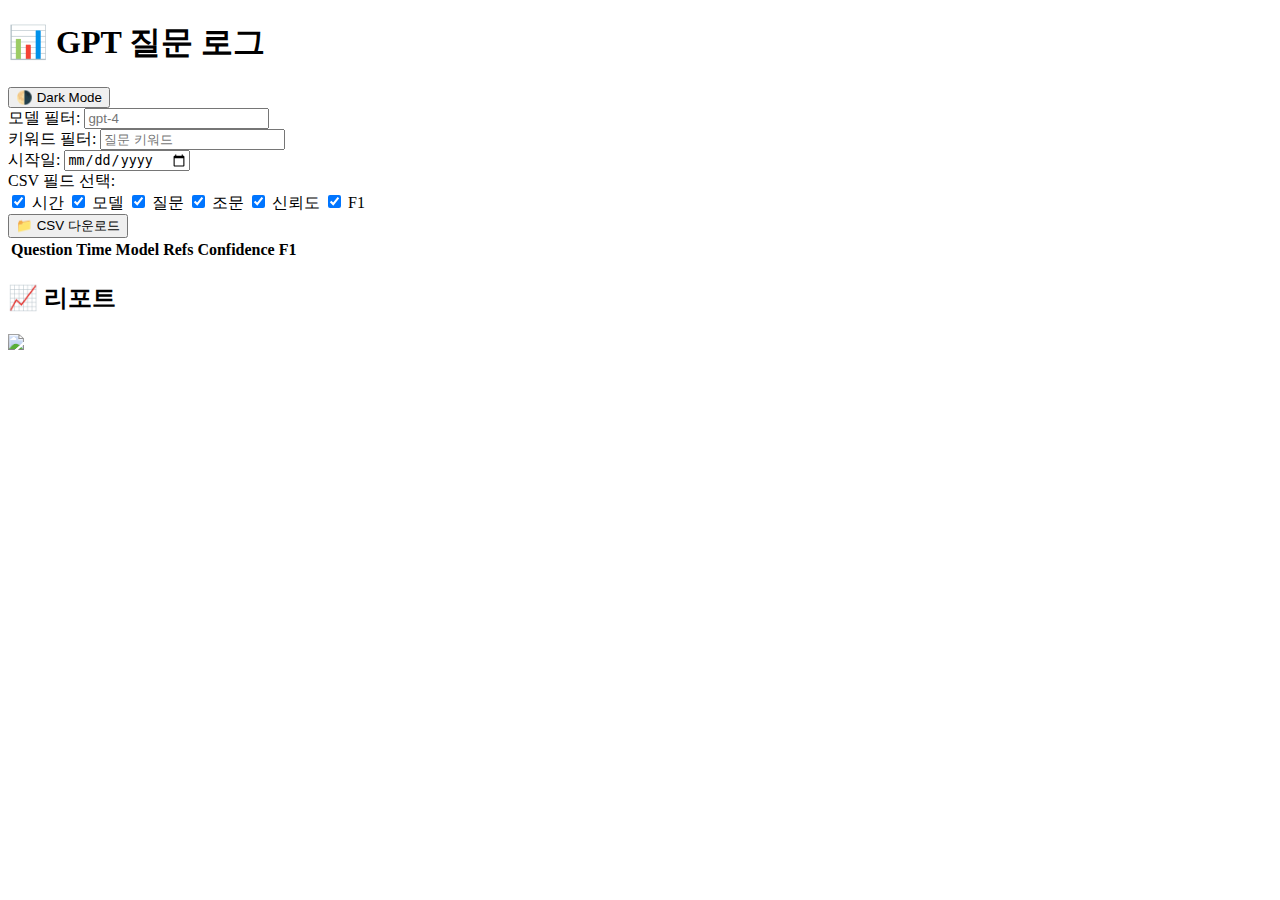
==== static/logs.html @ e9af53c2 "Add files via upload" ====
<!DOCTYPE html>
<html lang="en">
<head>
  <meta charset="UTF-8" />
  <title>GPT Logs</title>
  <script defer src="/static/logs.js"></script>
  <link href="https://cdn.jsdelivr.net/npm/tailwindcss@3.3.0/dist/tailwind.min.css" rel="stylesheet">
</head>
<body class="bg-gray-100 text-gray-800 dark:bg-gray-900 dark:text-gray-100 p-6">

  <div class="flex justify-between items-center mb-4">
    <h1 class="text-2xl font-bold">📊 GPT 질문 로그</h1>
    <button id="toggle-dark" class="bg-gray-300 dark:bg-gray-700 px-3 py-1 rounded">🌗 Dark Mode</button>
  </div>

  <div class="flex flex-wrap gap-4 items-end text-sm mb-6">
    <div>
      <label class="block mb-1">모델 필터:</label>
      <input id="model-filter" class="border p-1 rounded bg-white dark:bg-gray-800 dark:border-gray-600" placeholder="gpt-4" />
    </div>
    <div>
      <label class="block mb-1">키워드 필터:</label>
      <input id="keyword-filter" class="border p-1 rounded bg-white dark:bg-gray-800 dark:border-gray-600" placeholder="질문 키워드" />
    </div>
    <div>
      <label class="block mb-1">시작일:</label>
      <input id="start-date" type="date" class="border p-1 rounded bg-white dark:bg-gray-800 dark:border-gray-600" />
    </div>
    <div>
      <label class="block mb-1">CSV 필드 선택:</label>
      <div class="flex flex-wrap gap-2">
        <label><input type="checkbox" class="csv-col" value="timestamp" checked /> 시간</label>
        <label><input type="checkbox" class="csv-col" value="model" checked /> 모델</label>
        <label><input type="checkbox" class="csv-col" value="question" checked /> 질문</label>
        <label><input type="checkbox" class="csv-col" value="references" checked /> 조문</label>
        <label><input type="checkbox" class="csv-col" value="confidence" checked /> 신뢰도</label>
        <label><input type="checkbox" class="csv-col" value="metrics.f1" checked /> F1</label>
      </div>
    </div>
    <button id="download-csv" class="bg-blue-600 text-white px-3 py-1 rounded mt-2">📁 CSV 다운로드</button>
  </div>

  <!-- 최근 질문 영역: 동적 렌더링 전용 -->
  <div id="recent-questions-dynamic" class="mb-5"></div>

  <div class="overflow-x-auto">
    <table class="min-w-full border text-sm bg-white dark:bg-gray-800">
      <thead>
        <tr class="bg-gray-200 dark:bg-gray-700">     
          <th class="px-3 py-2 border w-1/3 truncate">Question</th>           
          <th class="px-3 py-2 border dark:border-gray-600">Time</th>
          <th class="px-3 py-2 border dark:border-gray-600">Model</th>
          <th class="px-3 py-2 border dark:border-gray-600">Refs</th>
          <th class="sortable cursor-pointer px-3 py-2 border" data-field="confidence">Confidence</th>
          <th class="sortable cursor-pointer px-3 py-2 border" data-field="metrics.f1">F1</th>
        </tr>
      </thead>
      <tbody id="log-table"></tbody>
    </table>
  </div>

  <div id="pagination" class="mt-4 flex flex-wrap gap-2"></div>

  <div class="mt-10">
    <h2 class="text-lg font-semibold mb-2">📈 리포트</h2>
    <img id="report-img" src="/static/report.png" class="rounded shadow border dark:border-gray-600" />
  </div>

</body>
</html>
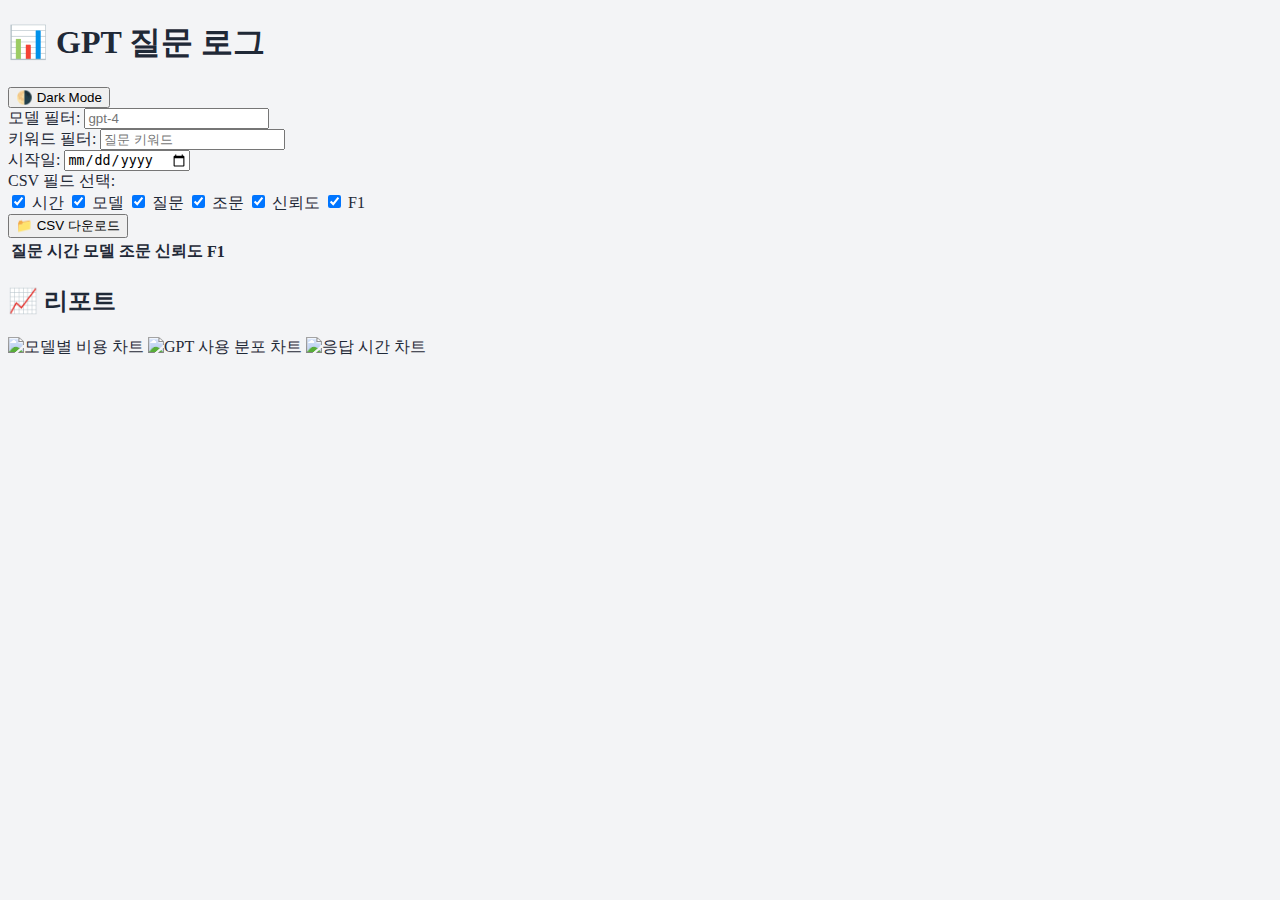
==== commit 71ca4312: "Add files via upload" ====
--- a/static/logs.html
+++ b/static/logs.html
@@ -1,70 +1,73 @@
-<!DOCTYPE html>
-<html lang="en">
-<head>
-  <meta charset="UTF-8" />
-  <title>GPT Logs</title>
-  <script defer src="/static/logs.js"></script>
-  <link href="https://cdn.jsdelivr.net/npm/tailwindcss@3.3.0/dist/tailwind.min.css" rel="stylesheet">
-</head>
-<body class="bg-gray-100 text-gray-800 dark:bg-gray-900 dark:text-gray-100 p-6">
-
-  <div class="flex justify-between items-center mb-4">
-    <h1 class="text-2xl font-bold">📊 GPT 질문 로그</h1>
-    <button id="toggle-dark" class="bg-gray-300 dark:bg-gray-700 px-3 py-1 rounded">🌗 Dark Mode</button>
-  </div>
-
-  <div class="flex flex-wrap gap-4 items-end text-sm mb-6">
-    <div>
-      <label class="block mb-1">모델 필터:</label>
-      <input id="model-filter" class="border p-1 rounded bg-white dark:bg-gray-800 dark:border-gray-600" placeholder="gpt-4" />
-    </div>
-    <div>
-      <label class="block mb-1">키워드 필터:</label>
-      <input id="keyword-filter" class="border p-1 rounded bg-white dark:bg-gray-800 dark:border-gray-600" placeholder="질문 키워드" />
-    </div>
-    <div>
-      <label class="block mb-1">시작일:</label>
-      <input id="start-date" type="date" class="border p-1 rounded bg-white dark:bg-gray-800 dark:border-gray-600" />
-    </div>
-    <div>
-      <label class="block mb-1">CSV 필드 선택:</label>
-      <div class="flex flex-wrap gap-2">
-        <label><input type="checkbox" class="csv-col" value="timestamp" checked /> 시간</label>
-        <label><input type="checkbox" class="csv-col" value="model" checked /> 모델</label>
-        <label><input type="checkbox" class="csv-col" value="question" checked /> 질문</label>
-        <label><input type="checkbox" class="csv-col" value="references" checked /> 조문</label>
-        <label><input type="checkbox" class="csv-col" value="confidence" checked /> 신뢰도</label>
-        <label><input type="checkbox" class="csv-col" value="metrics.f1" checked /> F1</label>
-      </div>
-    </div>
-    <button id="download-csv" class="bg-blue-600 text-white px-3 py-1 rounded mt-2">📁 CSV 다운로드</button>
-  </div>
-
-  <!-- 최근 질문 영역: 동적 렌더링 전용 -->
-  <div id="recent-questions-dynamic" class="mb-5"></div>
-
-  <div class="overflow-x-auto">
-    <table class="min-w-full border text-sm bg-white dark:bg-gray-800">
-      <thead>
-        <tr class="bg-gray-200 dark:bg-gray-700">     
-          <th class="px-3 py-2 border w-1/3 truncate">Question</th>           
-          <th class="px-3 py-2 border dark:border-gray-600">Time</th>
-          <th class="px-3 py-2 border dark:border-gray-600">Model</th>
-          <th class="px-3 py-2 border dark:border-gray-600">Refs</th>
-          <th class="sortable cursor-pointer px-3 py-2 border" data-field="confidence">Confidence</th>
-          <th class="sortable cursor-pointer px-3 py-2 border" data-field="metrics.f1">F1</th>
-        </tr>
-      </thead>
-      <tbody id="log-table"></tbody>
-    </table>
-  </div>
-
-  <div id="pagination" class="mt-4 flex flex-wrap gap-2"></div>
-
-  <div class="mt-10">
-    <h2 class="text-lg font-semibold mb-2">📈 리포트</h2>
-    <img id="report-img" src="/static/report.png" class="rounded shadow border dark:border-gray-600" />
-  </div>
-
-</body>
-</html>
+
+<!DOCTYPE html>
+<html lang="en">
+<head>
+  <meta charset="UTF-8" />
+  <title>GPT Logs</title>
+  <script defer src="/static/logs.js"></script>
+  <link href="/static/output.css" rel="stylesheet">
+  <!-- <link href="https://cdn.jsdelivr.net/npm/tailwindcss@3.3.0/dist/tailwind.min.css" rel="stylesheet"> -->
+</head>
+<body class="bg-gray-100 text-gray-800 dark:bg-gray-900 dark:text-gray-100 p-6">
+
+  <div class="flex justify-between items-center mb-4">
+    <h1 class="text-2xl font-bold">📊 GPT 질문 로그</h1>
+    <button id="toggle-dark" class="bg-gray-300 dark:bg-gray-700 px-3 py-1 rounded">🌗 Dark Mode</button>
+  </div>
+
+  <div class="flex flex-wrap gap-4 items-end text-sm mb-6">
+    <div>
+      <label class="block mb-1">모델 필터:</label>
+      <input id="model-filter" class="border p-1 rounded bg-white dark:bg-gray-800 dark:border-gray-600" placeholder="gpt-4" />
+    </div>
+    <div>
+      <label class="block mb-1">키워드 필터:</label>
+      <input id="keyword-filter" class="border p-1 rounded bg-white dark:bg-gray-800 dark:border-gray-600" placeholder="질문 키워드" />
+    </div>
+    <div>
+      <label class="block mb-1">시작일:</label>
+      <input id="start-date" type="date" class="border p-1 rounded bg-white dark:bg-gray-800 dark:border-gray-600" />
+    </div>
+    <div>
+      <label class="block mb-1">CSV 필드 선택:</label>
+      <div class="flex flex-wrap gap-2">
+        <label><input type="checkbox" class="csv-col" value="timestamp" checked /> 시간</label>
+        <label><input type="checkbox" class="csv-col" value="model" checked /> 모델</label>
+        <label><input type="checkbox" class="csv-col" value="question" checked /> 질문</label>
+        <label><input type="checkbox" class="csv-col" value="references" checked /> 조문</label>
+        <label><input type="checkbox" class="csv-col" value="confidence" checked /> 신뢰도</label>
+        <label><input type="checkbox" class="csv-col" value="metrics.f1" checked /> F1</label>
+      </div>
+    </div>
+    <button id="download-csv" class="bg-blue-600 text-white px-3 py-1 rounded mt-2">📁 CSV 다운로드</button>
+  </div>
+
+  <div class="overflow-x-auto">
+    <table class="min-w-full border text-sm bg-white dark:bg-gray-800">
+      <thead>
+        <tr class="bg-gray-200 dark:bg-gray-700">
+          <th class="px-3 py-2 border dark:border-gray-600">질문</th>
+          <th class="px-3 py-2 border dark:border-gray-600">시간</th>
+          <th class="px-3 py-2 border dark:border-gray-600">모델</th>
+          <th class="px-3 py-2 border dark:border-gray-600">조문</th>
+          <th class="sortable cursor-pointer px-3 py-2 border" data-field="confidence">신뢰도</th>
+          <th class="sortable cursor-pointer px-3 py-2 border" data-field="metrics.f1">F1</th>
+        </tr>
+      </thead>
+      <tbody id="log-table"></tbody>
+    </table>
+  </div>
+
+  <div id="pagination" class="mt-4 flex flex-wrap gap-2"></div>
+
+  <div class="mt-10">
+    <h2 class="text-lg font-semibold mb-2">📈 리포트</h2>
+    <div class="grid grid-cols-1 gap-4 mt-4">
+      <img src="/static/chart_cost.png" alt="모델별 비용 차트" class="rounded shadow border dark:border-gray-600"/>
+      <img src="/static/chart_usage.png" alt="GPT 사용 분포 차트" class="rounded shadow border dark:border-gray-600"/>
+      <img src="/static/chart_time.png" alt="응답 시간 차트" class="rounded shadow border dark:border-gray-600"/>
+    </div>
+  </div>
+
+</body>
+</html>
--- a/static/output.css
+++ b/static/output.css
@@ -0,0 +1,67 @@
+
+body {
+  background-color: #f3f4f6;
+  color: #1f2937;
+}
+
+body.dark {
+  background-color: #111827;
+  color: #f9fafb;
+}
+
+/* Fully darken top layout divs, flex containers, etc. */
+.dark body,
+.dark .flex,
+.dark .text-sm,
+.dark .p-6,
+.dark .gap-4 {
+  background-color: #111827 !important;
+  color: #f9fafb !important;
+}
+
+/* Form controls */
+.dark input,
+.dark select,
+.dark textarea,
+.dark label,
+.dark button {
+  background-color: #1f2937 !important;
+  color: #f9fafb !important;
+  border-color: #4b5563 !important;
+}
+
+.dark .bg-white {
+  background-color: #1f2937 !important;
+}
+
+.dark .text-gray-800 {
+  color: #f9fafb !important;
+}
+
+.dark .bg-gray-200 {
+  background-color: #374151 !important;
+}
+
+.dark .text-blue-600 {
+  color: #60a5fa !important;
+}
+
+.dark .border {
+  border-color: #4b5563 !important;
+}
+
+.dark .shadow {
+  box-shadow: 0 1px 2px 0 rgb(255 255 255 / 0.05);
+}
+
+.dark .bg-gray-100 {
+  background-color: #111827 !important;
+}
+
+.dark .bg-gray-300 {
+  background-color: #374151 !important;
+}
+
+.dark .bg-gray-50 {
+  background-color: #1f2937 !important;
+}
